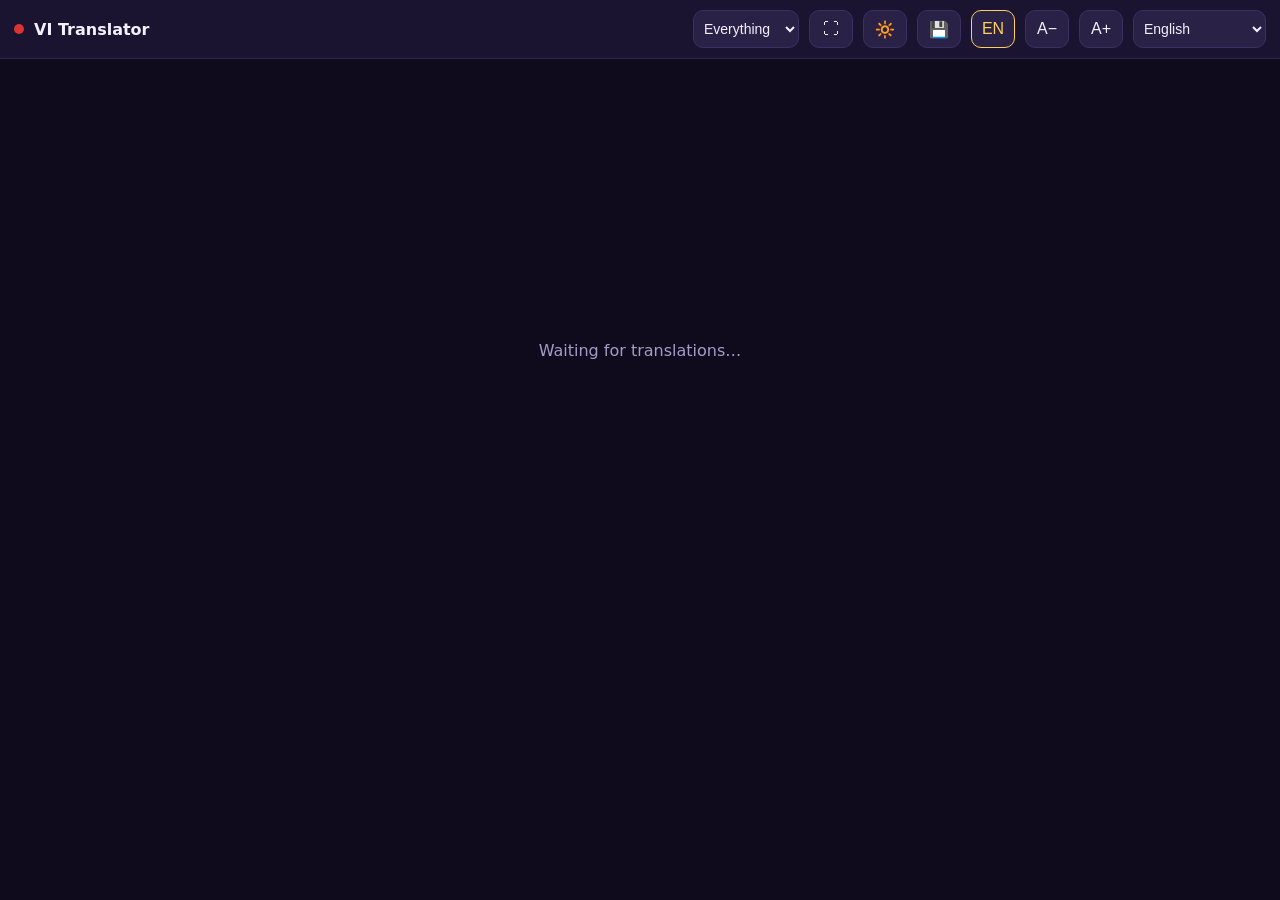
==== ui/live.html @ c0c20f62 "Phase 8 and corrections: the iPad/phone page, and the player's corrections win The home-network page" ====
<!doctype html>
<html lang="en">
  <head>
    <meta charset="utf-8" />
    <meta name="viewport" content="width=device-width, initial-scale=1, viewport-fit=cover" />
    <meta name="theme-color" content="#120a26" />
    <title>VI Translator · Live</title>
    <link rel="stylesheet" href="fonts.css" />
    <style>
      :root { --bg: #0f0b1d; --panel: #1a1431; --text: #f4f1ff; --muted: #a59cc7; --accent: #ffcf5a; --size: 26px; }
      * { box-sizing: border-box; }
      html, body { margin: 0; height: 100%; background: var(--bg); color: var(--text);
        font-family: "Tajawal", "Segoe UI", "Noto Sans", system-ui, sans-serif; }
      body { display: flex; flex-direction: column; }
      header { display: flex; align-items: center; gap: 10px; padding: 10px 14px; background: var(--panel);
        position: sticky; top: 0; border-bottom: 1px solid #2c2450; }
      header b { font-size: 16px; flex: 1; }
      header select { background: #2a2147; color: var(--text); border: 1px solid #3a3063; border-radius: 10px; height: 38px;
        padding: 0 6px; font-size: 14px; max-width: 9.5em; }
      .ctl { padding: 10px 14px 4px; background: var(--panel); border-bottom: 1px solid #3a3063;
        font-family: "Segoe UI", system-ui, sans-serif; font-size: 15px; }
      .ctl h4 { margin: 8px 0 4px; font-size: 12px; text-transform: uppercase; letter-spacing: .06em; color: var(--muted); }
      .ctl label { display: flex; align-items: center; justify-content: space-between; gap: 12px; padding: 7px 0; cursor: pointer; }
      .ctl input { width: 20px; height: 20px; accent-color: var(--accent); }
      .ctl .err { color: #ff8a8a; font-size: 13px; padding: 4px 0; }
      .dot { width: 10px; height: 10px; border-radius: 50%; background: #d33; }
      .dot.on { background: #3c6; }
      button { background: #2a2147; color: var(--text); border: 1px solid #3a3063; border-radius: 10px;
        min-width: 44px; height: 38px; font-size: 16px; cursor: pointer; }
      button.on { border-color: var(--accent); color: var(--accent); }
      main { flex: 1; overflow-y: auto; padding: 12px 14px 40px; }
      .line { padding: 10px 0; border-bottom: 1px solid #241c40; }
      .meta { display: flex; gap: 8px; align-items: baseline; }
      .when { font-size: 12px; font-weight: 700; color: var(--accent); font-variant-numeric: tabular-nums; }
      .en { font-size: 13px; color: var(--muted); font-family: "Segoe UI", system-ui, sans-serif; }
      .text { font-size: var(--size); line-height: 1.45; margin-top: 2px; unicode-bidi: plaintext; text-align: start; }
      body.no-en .en { display: none; }
      .empty { color: var(--muted); text-align: center; margin-top: 30vh; font-size: 16px; }
      /* "Live translations" switched off in the app */
      .paused { padding: 10px 14px; background: #2a2147; color: var(--accent); font-size: 14px; text-align: center;
        border-bottom: 1px solid #3a3063; font-family: "Segoe UI", system-ui, sans-serif; }
      .paused[hidden] { display: none; }
      header .grow { flex: 1; }
      .line.corrected .text::after { content: " ✓"; color: var(--accent); font-size: .6em; }
      body.can-fix .line { cursor: pointer; }
      /* the current line alone, big and centred, like film subtitles */
      body.big main { display: flex; flex-direction: column; justify-content: center; }
      body.big .line { display: none; border: 0; text-align: center; }
      body.big .line.current { display: block; }
      body.big .line.current .text { font-size: calc(var(--size) * 1.8); text-align: center; }
      body.big .line.current .meta { justify-content: center; }
      body.big .empty { margin-top: 0; }
      .line.hide { display: none !important; }
      #fixer { position: fixed; inset: 0; background: rgba(0,0,0,.6); display: grid; place-items: center; padding: 16px; z-index: 9; }
      #fixer[hidden] { display: none; }
      #fixer .box { background: var(--panel); border-radius: 14px; padding: 14px; width: min(560px, 100%); display: grid; gap: 10px; }
      #fixer textarea { width: 100%; min-height: 90px; font: inherit; font-size: 20px; background: #2a2147; color: var(--text);
        border: 1px solid #3a3063; border-radius: 10px; padding: 8px; unicode-bidi: plaintext; }
      #fixer .row { display: flex; gap: 8px; justify-content: flex-end; }
      #nosleep { position: fixed; width: 1px; height: 1px; opacity: 0; pointer-events: none; }
    </style>
  </head>
  <body>
    <header>
      <span class="dot" id="dot"></span>
      <b>VI Translator</b>
      <button id="snap" title="Translate the whole picture" data-i18n-title hidden>📷</button>
      <button id="ctl" title="Switches" data-i18n-title hidden>⚙</button>
      <select id="filter" title="Show" data-i18n-title aria-label="Show">
        <option value="all" data-i18n>Everything</option>
        <option value="dialogue" data-i18n>Dialogue</option>
        <option value="other" data-i18n>Instructions</option>
      </select>
      <button id="big" title="The current line, big" data-i18n-title>⛶</button>
      <button id="awake" title="Keep the screen on" data-i18n-title>🔆</button>
      <button id="save" title="Save this session" data-i18n-title>💾</button>
      <button id="en" class="on" title="Show the English" data-i18n-title>EN</button>
      <button id="smaller" title="Smaller text" data-i18n-title>A−</button>
      <button id="bigger" title="Bigger text" data-i18n-title>A+</button>
      <select id="ui" title="Language" data-i18n-title aria-label="Language"></select>
    </header>
    <!-- the app's switches, when it allows changes from this page -->
    <div class="ctl" id="ctl-panel" hidden></div>
    <div class="paused" id="paused" hidden data-i18n>Paused: Live translations are switched off in VI Translator.</div>
    <main id="list"><div class="empty" id="empty" data-i18n>Waiting for translations…</div></main>
    <!-- a line corrected here: into the app's translation memory as the player's own -->
    <div id="fixer" hidden><div class="box">
      <div class="en" id="fix-en"></div>
      <textarea id="fix-ar" dir="auto"></textarea>
      <div class="err" id="fix-err" hidden></div>
      <div class="row"><button id="fix-cancel" data-i18n>Cancel</button><button id="fix-ok" class="on" data-i18n>Save the correction</button></div>
    </div></div>
    <!-- keeps the screen on (a silent looping video, as NoSleep.js does: MIT, Rich Tibbett) — the page is
         plain http on the home network, where Safari's Wake Lock isn't available -->
    <video id="nosleep" playsinline muted loop src="[data-uri]"></video>
    <script src="i18n.js"></script>
    <script src="snapshot.js"></script>
    <script>
      const $ = (id) => document.getElementById(id);
      // The page's own words in the app's interface language (its dictionary comes from the app).
      const t = (en, vars) => I18N.t(en, vars);
      let uiLang = "en";
      // this device's language among the app's (es-AR → es-MX, zh-TW → zh-Hant …), or null
      function deviceLang() {
        const codes = I18N.UI_LANGS.map((l) => l.code);
        for (const raw of navigator.languages || [navigator.language || ""]) {
          const l = String(raw), base = l.split("-")[0].toLowerCase();
          if (codes.includes(l)) return l;
          if (base === "zh") return /TW|HK|MO|Hant/i.test(l) ? "zh-Hant" : "zh-Hans";
          if (base === "es") return /ES$/i.test(l) ? "es-ES" : "es-MX";
          if (base === "pt") return "pt-BR";
          if (base === "tl") return "fil";
          if (codes.includes(base)) return base;
        }
        return null;
      }
      const uiSel = $("ui");
      for (const l of I18N.UI_LANGS) uiSel.add(new Option(l.name, l.code));
      uiSel.onchange = () => { store("ui", uiSel.value); useUiLang(uiSel.value); };
      function useUiLang(code) {
        uiLang = code;
        uiSel.value = code;
        const done = () => {
          I18N.setLang(code);
          document.title = "VI Translator · " + t("Live translations");
          control = null; // (the switches drawn again in the language)
          if (lastControl) showControls(lastControl);
        };
        if (code === "en") return done();
        const sc = document.createElement("script");
        sc.src = `i18n/${encodeURIComponent(code)}.js`;
        sc.onload = done;
        document.head.appendChild(sc);
      }
      const esc = (s) => String(s).replace(/[&<>"']/g, (c) => ({ "&": "&amp;", "<": "&lt;", ">": "&gt;", '"': "&quot;", "'": "&#39;" })[c]);
      const store = (k, v) => { try { if (v === undefined) return localStorage.getItem(k); localStorage.setItem(k, v); } catch {} return null; };
      let size = Number(store("size")) || 26;
      const applySize = () => document.documentElement.style.setProperty("--size", `${size}px`);
      applySize();
      $("smaller").onclick = () => { size = Math.max(14, size - 3); applySize(); store("size", size); };
      $("bigger").onclick = () => { size = Math.min(64, size + 3); applySize(); store("size", size); };
      const setEn = (on) => { document.body.classList.toggle("no-en", !on); $("en").classList.toggle("on", on); store("en", on ? "1" : "0"); };
      setEn(store("en") !== "0");
      $("en").onclick = () => setEn(document.body.classList.contains("no-en"));

      // A line's segments [[text, color|null], ...] as HTML: "icon:<height>|<png>" is the game's own
      // button icon, sized to the text like a letter (as on the PC); only PNG data URLs are drawn.
      const segs = (list) => list.map(([text, c]) => {
        if (text === "\n" && !c) return "<br>"; // two speakers' lines, each on its own
        if (c === "dim") return `<span style="opacity:.6">${esc(text)}</span>`; // the other speaker, in grey
        // a speaker name ("Dobbs:") in the game's color for it
        if (c && /^name:#[0-9a-f]{6}$/i.test(c)) return `<span style="color:${c.slice(5)}">${esc(text)}</span>`;
        if (!(c && c.startsWith("icon:"))) return esc(text);
        let src = c.slice(5);
        let h = 1.2;
        const bar = src.indexOf("|");
        if (bar > 0 && !src.startsWith("data:")) {
          const rel = parseFloat(src.slice(0, bar));
          if (rel > 0) h = Math.min(Math.max(rel / 1.2, 0.4), 1.6);
          src = src.slice(bar + 1);
        }
        if (!/^data:image\/png;base64,[A-Za-z0-9+/=]+$/.test(src)) return "🎮";
        return `<img src="${src}" alt="🎮" style="height:${h.toFixed(3)}em;width:auto;vertical-align:${(0.35 - h / 2).toFixed(3)}em;margin:0 0.15em">`;
      }).join("");

      let last = 0;
      let run = null;
      // every line of this session (the list keeps the newest 200 on screen), for "Save this session"
      const session = new Map();
      let canFix = false;
      let filter = store("filter") || "all";
      $("filter").value = filter;
      const isDialogue = (area) => area === "subtitles";
      const shows = (area) => filter === "all" || (filter === "dialogue") === isDialogue(area);
      const applyFilter = () => {
        for (const el of $("list").querySelectorAll(".line")) el.classList.toggle("hide", !shows(el.dataset.area));
        markCurrent();
      };
      // the newest line the filter lets through: the one the big view shows
      function markCurrent() {
        const all = [...$("list").querySelectorAll(".line")];
        all.forEach((e) => e.classList.remove("current"));
        const cur = all.reverse().find((e) => !e.classList.contains("hide"));
        if (cur) cur.classList.add("current");
      }
      $("filter").onchange = () => { filter = $("filter").value; store("filter", filter); applyFilter(); };
      const setBig = (on) => { document.body.classList.toggle("big", on); $("big").classList.toggle("on", on); store("big", on ? "1" : "0"); };
      setBig(store("big") === "1");
      $("big").onclick = () => setBig(!document.body.classList.contains("big"));
      // keep the screen on: the video plays only after a tap (iOS asks for one), and again when the
      // page comes back to the front
      let awake = store("awake") === "1";
      const vid = $("nosleep");
      const applyAwake = () => {
        $("awake").classList.toggle("on", awake);
        if (awake) vid.play().catch(() => {}); else vid.pause();
      };
      $("awake").onclick = () => { awake = !awake; store("awake", awake ? "1" : "0"); applyAwake(); };
      document.addEventListener("visibilitychange", () => { if (!document.hidden) applyAwake(); });
      document.addEventListener("click", () => { if (awake && vid.paused) vid.play().catch(() => {}); }, { once: true });
      applyAwake();
      // "Save this session": the whole session's lines as a text file
      $("save").onclick = () => {
        const rows = [...session.values()].sort((a, b) => a.id - b.id).map((l) => {
          const when = l.at ? new Date(l.at).toLocaleTimeString([], { hour12: false }) : "";
          return `${when}\n${l.en}\n${l.text}\n`;
        });
        const blob = new Blob([rows.join("\n")], { type: "text/plain;charset=utf-8" });
        const a = document.createElement("a");
        a.href = URL.createObjectURL(blob);
        a.download = `vi-translator_${new Date().toISOString().slice(0, 16).replace(/[:T]/g, "-")}.txt`;
        document.body.appendChild(a);
        a.click();
        setTimeout(() => { URL.revokeObjectURL(a.href); a.remove(); }, 1000);
      };
      // a tap on a line (when the app allows changes from this page): correct its translation
      let fixing = null;
      $("list").addEventListener("click", (e) => {
        const el = e.target.closest(".line");
        if (!el || !canFix) return;
        const l = session.get(Number(el.dataset.id));
        if (!l) return;
        fixing = l;
        $("fix-en").textContent = l.en;
        $("fix-ar").value = l.text;
        $("fix-err").hidden = true;
        $("fixer").hidden = false;
        $("fix-ar").focus();
      });
      $("fix-cancel").onclick = () => { $("fixer").hidden = true; fixing = null; };
      $("fix-ok").onclick = async () => {
        if (!fixing) return;
        const ar = $("fix-ar").value.trim();
        if (!ar) return;
        try {
          const r = await fetch("correct", { method: "POST", cache: "no-store", body: JSON.stringify({ id: fixing.id, ar }) });
          if (!r.ok) throw new Error(await r.text());
          // every line of the same English shows the correction
          for (const l of session.values()) if (l.en === fixing.en) { l.text = ar; l.segs = [[ar, null]]; }
          for (const el of $("list").querySelectorAll(".line")) {
            const l = session.get(Number(el.dataset.id));
            if (l && l.en === fixing.en) { el.querySelector(".text").textContent = ar; el.classList.add("corrected"); }
          }
          $("fixer").hidden = true;
          fixing = null;
        } catch (err) {
          $("fix-err").hidden = false;
          $("fix-err").textContent = t("Could not change it: {e}", { e: err.message || err });
        }
      };
      const atBottom = () => { const m = $("list"); return m.scrollHeight - m.scrollTop - m.clientHeight < 80; };
      async function poll() {
        try {
          const r = await fetch(`live.json?after=${last}&wait=1`, { cache: "no-store" });
          const d = await r.json();
          // the app started again: its line ids start again too
          if (run !== null && d.run !== run) last = 0;
          run = d.run;
          $("dot").classList.add("on");
          $("paused").hidden = d.live !== false;
          // the page's language: the one picked here, else this device's, else the app's
          const want = store("ui") || deviceLang() || d.ui || "en";
          if (want !== uiLang) useUiLang(want);
          $("snap").hidden = d.snap !== true;
          showControls(d.control || null);
          canFix = !!d.control;
          document.body.classList.toggle("can-fix", canFix);
          const rtl = !!(d.lang && d.lang.rtl);
          if (d.lang && d.lang.code) document.documentElement.lang = d.lang.code;
          if (d.lines.length) {
            const stick = atBottom();
            $("empty")?.remove();
            for (const l of d.lines) {
              last = Math.max(last, l.id);
              session.set(l.id, l);
              const el = document.createElement("div");
              el.className = "line" + (l.corrected ? " corrected" : "") + (shows(l.area) ? "" : " hide");
              el.dataset.id = l.id;
              el.dataset.area = l.area || "";
              const t = l.at ? new Date(l.at).toLocaleTimeString([], { hour: "2-digit", minute: "2-digit", second: "2-digit", hour12: false }) : "";
              el.innerHTML = `<div class="meta"><span class="when">${t}</span><span class="en">${l.en_segs?.length ? segs(l.en_segs) : esc(l.en)}</span></div>
                <div class="text" dir="${rtl ? "rtl" : "ltr"}">${l.segs?.length ? segs(l.segs) : esc(l.text)}</div>`;
              // the same line sent again with the game's colors (same area and start): it replaces the first
              const key = `${l.area}|${l.at}`;
              el.dataset.key = key;
              const old = l.at ? [...$("list").children].reverse().find((e) => e.dataset.key === key) : null;
              if (old) old.replaceWith(el);
              else $("list").appendChild(el);
            }
            while ($("list").children.length > 200) $("list").firstElementChild.remove();
            markCurrent();
            if (stick) $("list").scrollTop = $("list").scrollHeight;
          }
        } catch {
          $("dot").classList.remove("on");
          // (the app isn't reachable: tried again in a moment, not at once)
          setTimeout(poll, 1000);
          return;
        }
        // (the next question at once: the app answers it when the next line is there)
        setTimeout(poll, 0);
      }
      poll();
    </script>
    <script>
      // The app's switches (overlays, live translations, read areas, game pages): shown with ⚙ when the app allows
      // changes from this page; a change goes to the app at once.
      let control = null, ctlBusy = false, lastControl = null;
      $("ctl").onclick = () => { $("ctl-panel").hidden = !$("ctl-panel").hidden; };
      function showControls(c) {
        lastControl = c;
        $("ctl").hidden = !c;
        if (!c) { $("ctl-panel").hidden = true; control = null; return; }
        // (not redrawn while a change is on its way, nor when nothing changed)
        if (ctlBusy || JSON.stringify(c) === JSON.stringify(control)) return;
        control = c;
        const row = (what, id, name, on) =>
          `<label><span>${esc(name)}</span><input type="checkbox" data-what="${what}" data-id="${esc(id)}" ${on ? "checked" : ""}></label>`;
        const pick = (n) => (typeof n === "string" ? n : (n && (n[uiLang] || n.en)) || "");
        let html = "";
        if (c.langs && c.langs.length) {
          html += `<h4>${esc(t("Translate into"))}</h4><label><select data-what="lang" style="width:100%;height:38px;border-radius:10px;background:#2a2147;color:var(--text);border:1px solid #3a3063;font-size:15px">` +
            c.langs.map((l) => `<option value="${esc(l.code)}" ${l.code === c.lang ? "selected" : ""}>${esc(l.native)} — ${esc(l.name)}</option>`).join("") + `</select></label>`;
        }
        html += `<h4>${esc(t("Show"))}</h4>${row("overlays", "", t("Overlays on the game"), c.overlays)}${row("live", "", t("Live translations"), c.live)}`;
        if (c.areas.length) html += `<h4>${esc(t("Read areas"))}</h4>` + c.areas.map((a) => row("area", a.id, t(a.name || a.id), a.on)).join("");
        if (c.pages.length) html += `<h4>${esc(t("Game pages"))}</h4>` + c.pages.map((p) => row("page", p.id, pick(p.name) || p.id, p.on)).join("");
        $("ctl-panel").innerHTML = html + `<div class="err" id="ctl-err" hidden></div>`;
      }
      $("ctl-panel").addEventListener("change", async (e) => {
        const el = e.target.closest("input[data-what], select[data-what]");
        if (!el) return;
        ctlBusy = true;
        const lang = el.tagName === "SELECT";
        try {
          const body = lang ? { what: "lang", id: el.value, on: true } : { what: el.dataset.what, id: el.dataset.id, on: el.checked };
          const r = await fetch("control", { method: "POST", cache: "no-store", body: JSON.stringify(body) });
          if (!r.ok) throw new Error(await r.text());
          ctlBusy = false;
          control = null;
          showControls(await r.json());
        } catch (err) {
          ctlBusy = false;
          if (lang) el.value = control ? control.lang : el.value;
          else el.checked = !el.checked;
          const m = $("ctl-err");
          if (m) { m.hidden = false; m.textContent = t("Could not change it: {e}", { e: err.message || err }); }
        }
      });

      // A snapshot: the whole picture in the game, its text translated in place (made by the app on the PC).
      $("snap").onclick = async () => {
        const b = $("snap");
        if (b.disabled) return;
        b.disabled = true;
        b.textContent = "⏳";
        try {
          const r = await fetch("snapshot", { method: "POST", cache: "no-store" });
          if (!r.ok) throw new Error(await r.text());
          const snap = await r.json();
          await Snap.show(snap, {
            labels: { translated: t("Translated"), original: t("Original"), save: t("Save"), close: t("Close") },
            info: `${snap.blocks.length} · ${(snap.ms / 1000).toFixed(1)} s`,
            actions: {
              save: (canvas, s, translated) => {
                const a = document.createElement("a");
                a.href = canvas.toDataURL("image/png");
                a.download = `vi-translator_${s.id}_${translated ? s.lang : "original"}.png`;
                a.click();
              },
            },
          });
        } catch (e) {
          alert(t("Could not translate the picture: {e}", { e: e.message || e }));
        } finally {
          b.disabled = false;
          b.textContent = "📷";
        }
      };
    </script>
  </body>
</html>
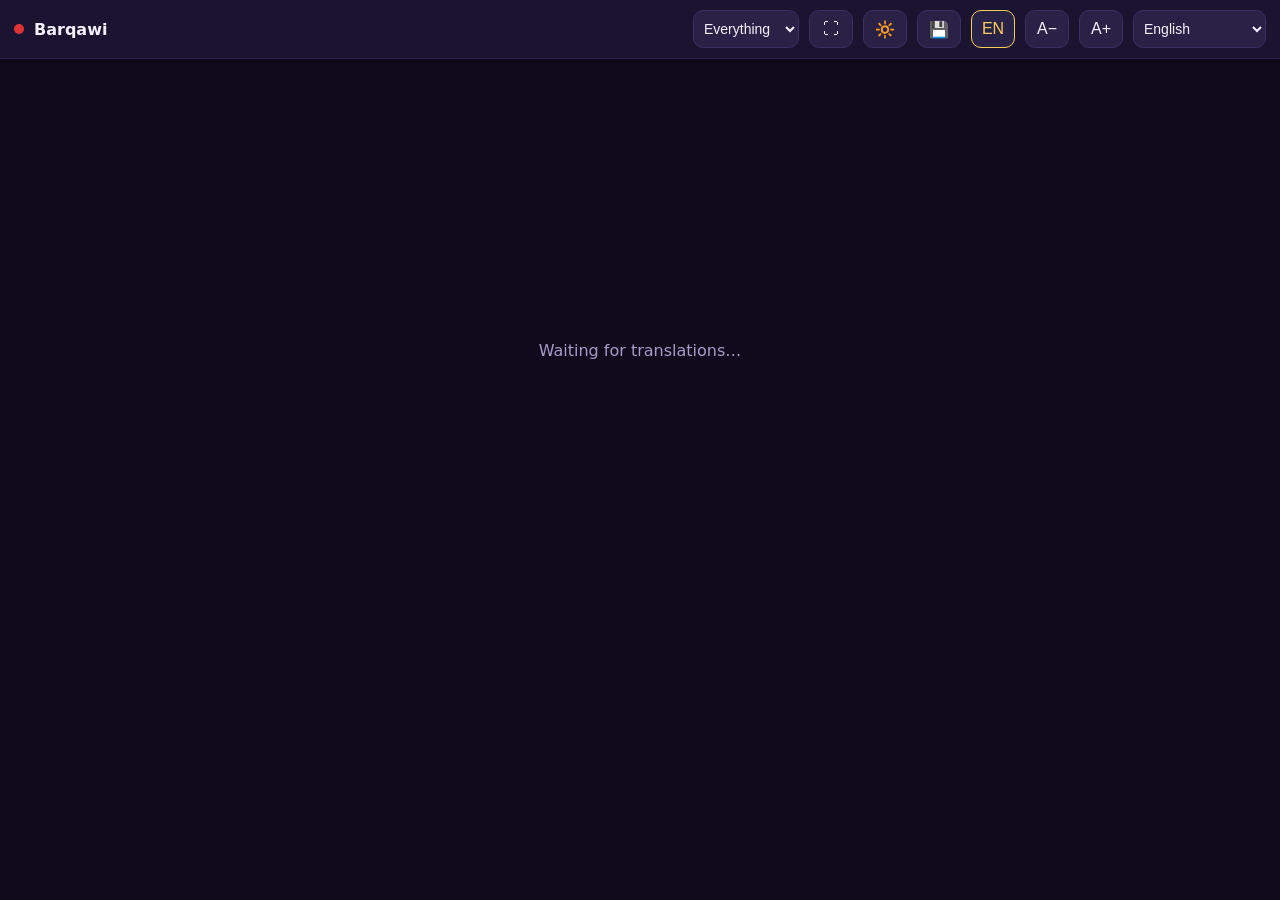
==== commit fd6c5321: "Show the name Barqawi; the phone's translation stays up and stops blinking - The name shown (window," ====
--- a/ui/live.html
+++ b/ui/live.html
@@ -4,7 +4,7 @@
     <meta charset="utf-8" />
     <meta name="viewport" content="width=device-width, initial-scale=1, viewport-fit=cover" />
     <meta name="theme-color" content="#120a26" />
-    <title>VI Translator · Live</title>
+    <title>Barqawi · Live</title>
     <link rel="stylesheet" href="fonts.css" />
     <style>
       :root { --bg: #0f0b1d; --panel: #1a1431; --text: #f4f1ff; --muted: #a59cc7; --accent: #ffcf5a; --size: 26px; }
@@ -63,7 +63,7 @@
   <body>
     <header>
       <span class="dot" id="dot"></span>
-      <b>VI Translator</b>
+      <b>Barqawi</b>
       <button id="snap" title="Translate the whole picture" data-i18n-title hidden>📷</button>
       <button id="ctl" title="Switches" data-i18n-title hidden>⚙</button>
       <select id="filter" title="Show" data-i18n-title aria-label="Show">
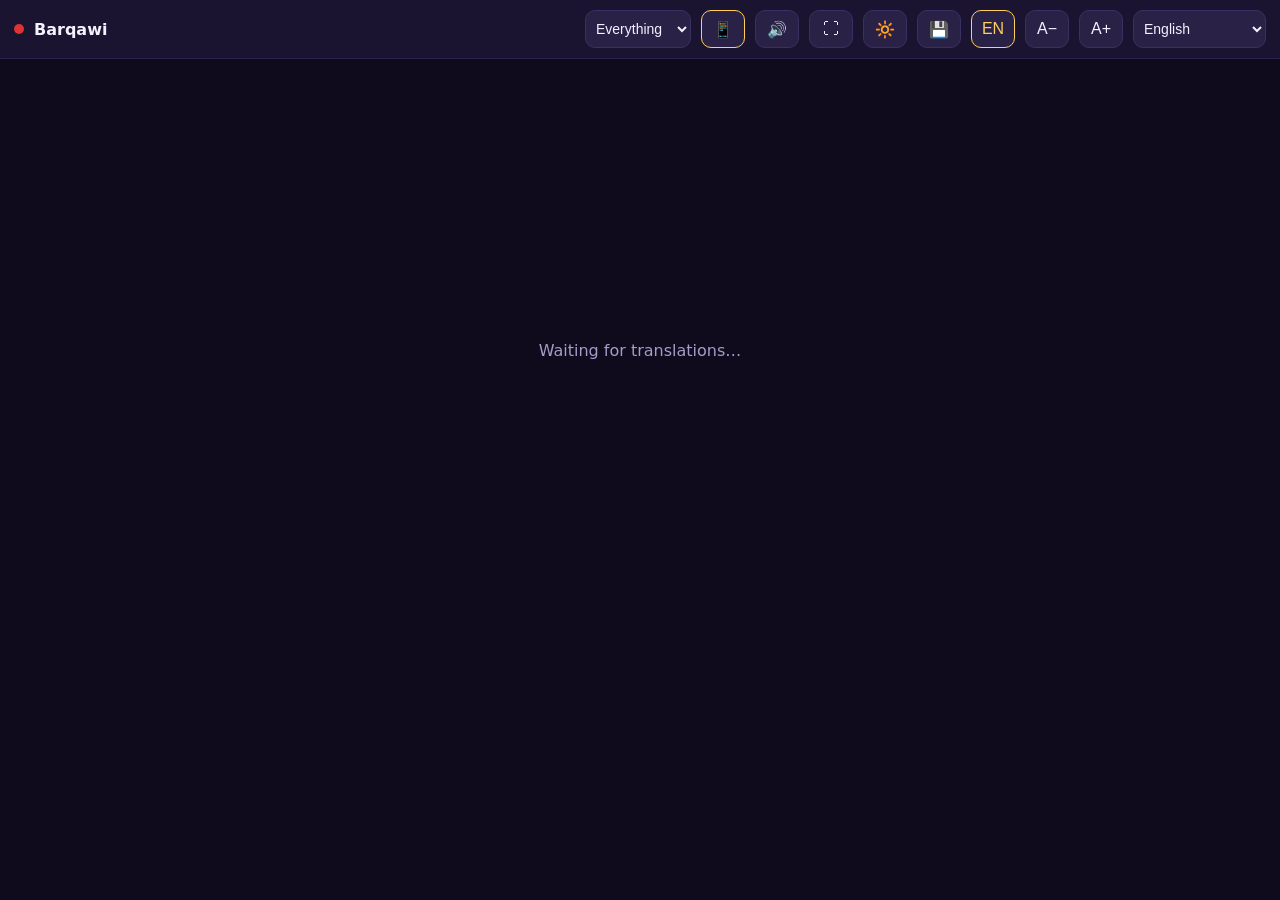
==== commit 7612f4b2: "Phases 10-11: read only, the iPad page's chat view and voice, icon slots in corrections - Read only " ====
--- a/ui/live.html
+++ b/ui/live.html
@@ -6,6 +6,13 @@
     <meta name="theme-color" content="#120a26" />
     <title>Barqawi · Live</title>
     <link rel="stylesheet" href="fonts.css" />
+    <!-- on an iPad's or phone's home screen: Share › Add to Home Screen opens it full screen, like an app -->
+    <link rel="manifest" href="manifest.webmanifest" />
+    <link rel="apple-touch-icon" href="icon-180.png" />
+    <meta name="apple-mobile-web-app-capable" content="yes" />
+    <meta name="mobile-web-app-capable" content="yes" />
+    <meta name="apple-mobile-web-app-title" content="Barqawi" />
+    <meta name="apple-mobile-web-app-status-bar-style" content="black-translucent" />
     <style>
       :root { --bg: #0f0b1d; --panel: #1a1431; --text: #f4f1ff; --muted: #a59cc7; --accent: #ffcf5a; --size: 26px; }
       * { box-sizing: border-box; }
@@ -57,6 +64,36 @@
       #fixer textarea { width: 100%; min-height: 90px; font: inherit; font-size: 20px; background: #2a2147; color: var(--text);
         border: 1px solid #3a3063; border-radius: 10px; padding: 8px; unicode-bidi: plaintext; }
       #fixer .row { display: flex; gap: 8px; justify-content: flex-end; }
+      /* the game phone's chat, as it is on the phone now (its messages in Arabic, the player's own on the right) */
+      #chat { background: #17112b; border-bottom: 1px solid #2c2450; padding: 8px 12px 10px; max-height: 55vh; overflow-y: auto; }
+      #chat[hidden] { display: none; }
+      #chat .ttl { text-align: center; font-weight: 700; color: var(--accent); font-size: 15px; padding: 2px 0 8px; }
+      #chat .msgs { display: flex; flex-direction: column; gap: 6px; direction: ltr; }
+      #chat .b { max-width: 82%; padding: 7px 11px; border-radius: 16px; font-size: calc(var(--size) * .8); line-height: 1.4;
+        background: #2a2147; color: var(--text); align-self: flex-start; unicode-bidi: plaintext; text-align: start; direction: rtl; }
+      #chat .b.me { align-self: flex-end; background: #3a6df0; color: #fff; }
+      #chat .b.pending { opacity: .6; }
+      #chat .b .who { display: block; font-size: 12px; font-weight: 700; color: var(--accent); margin-bottom: 2px; }
+      #chat .b.me .who { color: #dfe7ff; }
+      #chat .div { align-self: center; color: #8fa6ff; font-size: 13px; padding: 2px 10px; direction: rtl; }
+      #chat .b img.em { height: 1.15em; width: auto; vertical-align: -0.2em; margin: 0 0.1em; }
+      #speech { display: flex; gap: 14px; align-items: center; flex-wrap: wrap; padding: 6px 14px; background: var(--panel);
+        border-bottom: 1px solid #2c2450; font-size: 14px; color: var(--muted); }
+      #speech[hidden] { display: none; }
+      #speech input[type=range] { width: 120px; accent-color: var(--accent); }
+      #speech input[type=checkbox] { width: 18px; height: 18px; accent-color: var(--accent); }
+      #chat .row { display: flex; align-items: center; gap: 10px; padding: 6px 2px; border-bottom: 1px solid #241c40; direction: rtl; }
+      #chat .row img { width: 40px; height: 40px; border-radius: 50%; flex: none; }
+      #chat .row .t { font-size: calc(var(--size) * .75); unicode-bidi: plaintext; }
+      /* a phone's width: the buttons wrap onto a second row and get smaller */
+      @media (max-width: 500px) {
+        header { flex-wrap: wrap; gap: 6px; padding: 8px 10px; }
+        header b { font-size: 15px; }
+        button { min-width: 38px; height: 34px; font-size: 15px; }
+        header select { height: 34px; font-size: 13px; max-width: 8em; }
+        main { padding: 10px 10px 40px; }
+        #chat .b { max-width: 90%; }
+      }
       #nosleep { position: fixed; width: 1px; height: 1px; opacity: 0; pointer-events: none; }
     </style>
   </head>
@@ -71,6 +108,8 @@
         <option value="dialogue" data-i18n>Dialogue</option>
         <option value="other" data-i18n>Instructions</option>
       </select>
+      <button id="phone" class="on" title="The game phone's chat" data-i18n-title>📱</button>
+      <button id="speak" title="Read the new lines aloud" data-i18n-title>🔊</button>
       <button id="big" title="The current line, big" data-i18n-title>⛶</button>
       <button id="awake" title="Keep the screen on" data-i18n-title>🔆</button>
       <button id="save" title="Save this session" data-i18n-title>💾</button>
@@ -82,6 +121,11 @@
     <!-- the app's switches, when it allows changes from this page -->
     <div class="ctl" id="ctl-panel" hidden></div>
     <div class="paused" id="paused" hidden data-i18n>Paused: Live translations are switched off in VI Translator.</div>
+    <div id="speech" hidden>
+      <label><span data-i18n>Speed</span> <input type="range" id="rate" min="0.6" max="1.6" step="0.1" value="1" /> <b id="rate-v">1.0×</b></label>
+      <label><input type="checkbox" id="names" checked /> <span data-i18n>Read the speakers' names</span></label>
+    </div>
+    <section id="chat" hidden></section>
     <main id="list"><div class="empty" id="empty" data-i18n>Waiting for translations…</div></main>
     <!-- a line corrected here: into the app's translation memory as the player's own -->
     <div id="fixer" hidden><div class="box">
@@ -165,6 +209,64 @@
 
       let last = 0;
       let run = null;
+      let seenAny = false;
+      // the phone chat's version the page has (0: none)
+      let ph = 0;
+      let chatOn = store("chat") !== "0";
+      let chatNow = null;
+      const showChat = (c) => {
+        chatNow = c;
+        const box = $("chat");
+        if (!c || !c.items || !c.items.length || !chatOn) { box.hidden = true; return; }
+        const rtl = document.documentElement.lang === "ar";
+        let html = c.title ? `<div class="ttl" dir="auto">${esc(c.title)}</div>` : "";
+        if (c.list) {
+          html += c.items.map((m) => `<div class="row">${m.avatar && /^data:image\/png;base64,/.test(m.avatar) ? `<img src="${m.avatar}" alt="">` : ""}<div class="t">${m.name ? `<b>${esc(m.name)}</b><br>` : ""}${esc(m.ar)}</div></div>`).join("");
+        } else {
+          const ems = (m) => (m.emoji || []).filter((e) => /^data:image\/png;base64,[A-Za-z0-9+/=]+$/.test(e)).map((e) => `<img class="em" src="${e}" alt="">`).join("");
+          html += `<div class="msgs">` + c.items.map((m) => m.divider ? `<div class="div">${esc(m.ar)}</div>` : `<div class="b${m.me ? " me" : ""}${m.pending ? " pending" : ""}">${m.name ? `<span class="who">${esc(m.name)}</span>` : ""}${esc(m.ar)}${ems(m)}</div>`).join("") + `</div>`;
+        }
+        box.innerHTML = html;
+        box.hidden = false;
+        box.dir = rtl ? "rtl" : "ltr";
+        box.scrollTop = box.scrollHeight;
+      };
+      const setChat = (on) => { chatOn = on; $("phone").classList.toggle("on", on); store("chat", on ? "1" : "0"); showChat(chatNow); };
+      setChat(chatOn);
+      $("phone").onclick = () => setChat(!chatOn);
+      // read aloud (the device's own Arabic voice): iOS lets a page speak only after a tap, so the
+      // button's tap starts it with a word of silence
+      let speakOn = false;
+      let rate = Number(store("rate")) || 1;
+      let names = store("names") !== "0";
+      $("rate").value = String(rate);
+      $("rate-v").textContent = `${rate.toFixed(1)}×`;
+      $("rate").oninput = () => { rate = Number($("rate").value); $("rate-v").textContent = `${rate.toFixed(1)}×`; store("rate", rate); };
+      $("names").checked = names;
+      $("names").onchange = () => { names = $("names").checked; store("names", names ? "1" : "0"); };
+      const voice = () => (window.speechSynthesis ? speechSynthesis.getVoices() : []).find((v) => /^ar/i.test(v.lang)) || null;
+      const say = (text) => {
+        if (!speakOn || !window.speechSynthesis || !text) return;
+        let clean = String(text).replace(/\s+/g, " ").trim();
+        // (the speaker's name before the line, "جيسون: …", left out if so chosen)
+        if (!names) clean = clean.replace(/^[^:：\n]{1,24}[:：]\s*/, "");
+        if (!clean) return;
+        // (behind by more than two lines: the old ones are dropped, so it speaks what's on screen now)
+        if (speechSynthesis.pending && speechSynthesis.speaking) speechSynthesis.cancel();
+        const u = new SpeechSynthesisUtterance(clean);
+        u.lang = (voice() && voice().lang) || "ar-SA";
+        if (voice()) u.voice = voice();
+        u.rate = rate;
+        speechSynthesis.speak(u);
+      };
+      $("speak").onclick = () => {
+        if (!window.speechSynthesis) { alert(t("Speech isn't available in this browser.")); return; }
+        speakOn = !speakOn;
+        $("speak").classList.toggle("on", speakOn);
+        $("speech").hidden = !speakOn;
+        if (speakOn) { const u = new SpeechSynthesisUtterance(" "); u.volume = 0; speechSynthesis.speak(u); }
+        else speechSynthesis.cancel();
+      };
       // every line of this session (the list keeps the newest 200 on screen), for "Save this session"
       const session = new Map();
       let canFix = false;
@@ -251,7 +353,7 @@
       const atBottom = () => { const m = $("list"); return m.scrollHeight - m.scrollTop - m.clientHeight < 80; };
       async function poll() {
         try {
-          const r = await fetch(`live.json?after=${last}&wait=1`, { cache: "no-store" });
+          const r = await fetch(`live.json?after=${last}&wait=1&ph=${ph}`, { cache: "no-store" });
           const d = await r.json();
           // the app started again: its line ids start again too
           if (run !== null && d.run !== run) last = 0;
@@ -262,6 +364,7 @@
           const want = store("ui") || deviceLang() || d.ui || "en";
           if (want !== uiLang) useUiLang(want);
           $("snap").hidden = d.snap !== true;
+          if (typeof d.ph === "number" && d.ph !== ph) { ph = d.ph; showChat(d.phone || null); }
           showControls(d.control || null);
           canFix = !!d.control;
           document.body.classList.toggle("can-fix", canFix);
@@ -270,7 +373,11 @@
           if (d.lines.length) {
             const stick = atBottom();
             $("empty")?.remove();
+            const first = !seenAny;
+            seenAny = true;
             for (const l of d.lines) {
+              // (read aloud: the new lines, not the ones already there when the page opened)
+              if (!first && l.id > last && shows(l.area)) say(l.text);
               last = Math.max(last, l.id);
               session.set(l.id, l);
               const el = document.createElement("div");
